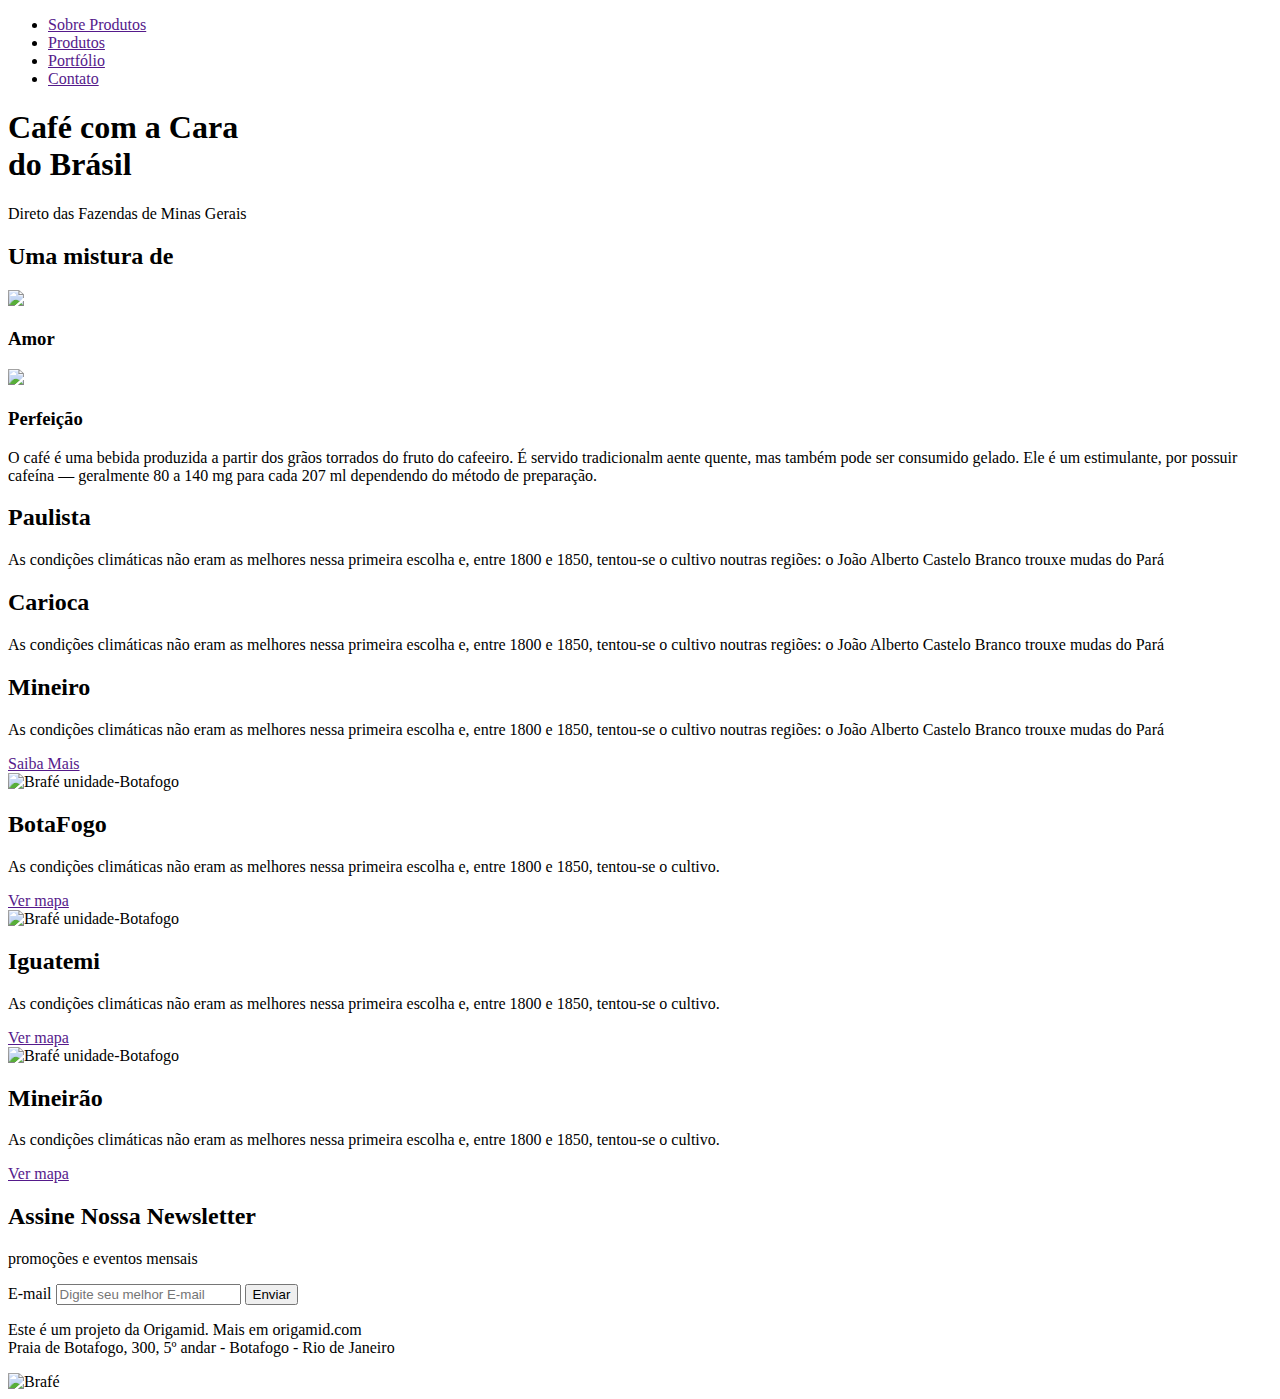
==== index.html @ 3fe1c78f "index brafe1" ====
<!DOCTYPE html>
<html lang="en">
<head>
  <meta charset="UTF-8">
  <meta name="viewport" content="width=device-width, initial-scale=1.0">
  <link href="style.css" rel="stylesheet">
  <title>Document</title>
</head>
<body>
  <header>
    <div>
      <a href="/img/brafe.png"></a>
    </div>

    <nav>
      <ul>
        <li><a href="">Sobre Produtos</a></li>
        <li><a href="">Produtos</a></li>
        <li><a href="">Portfólio</a></li>
        <li><a href="">Contato</a></li>
      </ul>
    </nav>
  </header>

  <main>
    <h1>Café com a Cara<br> do Brásil</h1>
    <p>Direto das Fazendas de Minas Gerais</p>
  </main>

  <section>
    <h2>Uma mistura de</h2>

    <div>
      <div>
        <img src="img/cafe-1.jpg">
        <h3>Amor</h3>
      </div>

      <div>
        <img src="img/cafe-2.jpg">
        <h3>Perfeição</h3>
      </div>

    </div>

    <p>
      O café é uma bebida produzida a partir dos grãos torrados do fruto do cafeeiro. É servido tradicionalm aente quente, mas também pode ser consumido gelado. Ele é um estimulante, por possuir cafeína — geralmente 80 a 140 mg para cada 207 ml dependendo do método de preparação.
    </p>
  </section>

  <section>
    <div>
      <div>
        <h2>Paulista</h2>
        <p>
          As condições climáticas não eram as melhores nessa primeira escolha e, entre 1800 e 1850, tentou-se o cultivo noutras regiões: o João Alberto Castelo Branco trouxe mudas do Pará
        </p>
      </div>

      <div>
        <h2>Carioca</h2>
        <p>
          As condições climáticas não eram as melhores nessa primeira escolha e, entre 1800 e 1850, tentou-se o cultivo noutras regiões: o João Alberto Castelo Branco trouxe mudas do Pará
        </p>
      </div>

      <div>
        <h2>Mineiro</h2>
        <p>
          As condições climáticas não eram as melhores nessa primeira escolha e, entre 1800 e 1850, tentou-se o cultivo noutras regiões: o João Alberto Castelo Branco trouxe mudas do Pará
        </p>
      </div>
    </div>

    <a href="">Saiba Mais</a>
  </section>

  <section>
    <div>
      <img src="/img/botafogo.jpg" alt="Brafé unidade-Botafogo">
      <div>
        <h2>BotaFogo</h2>
        <p>
          As condições climáticas não eram as melhores nessa primeira escolha e, entre 1800 e 1850, tentou-se o cultivo.
        </p>
        <a href="">Ver mapa</a>
      </div>
    </div>

    <div>
      <img src="/img/iguatemi.jpg" alt="Brafé unidade-Botafogo">
      <div>
        <h2>Iguatemi</h2>
        <p>
          As condições climáticas não eram as melhores nessa primeira escolha e, entre 1800 e 1850, tentou-se o cultivo.
        </p>
        <a href="">Ver mapa</a>
      </div>
    </div>

    <div>
      <img src="/img/mineirao.jpg" alt="Brafé unidade-Botafogo">
      <div>
        <h2>Mineirão</h2>
        <p>
          As condições climáticas não eram as melhores nessa primeira escolha e, entre 1800 e 1850, tentou-se o cultivo.
        </p>
        <a href="">Ver mapa</a>
      </div>
    </div>
  </section>

  <section>
    <div>
      <div>
        <h2>Assine Nossa Newsletter</h2>
        <p>promoções e eventos mensais</p>
      </div>

      <form>
        <label>E-mail</label>
        <input type="text" placeholder="Digite seu melhor E-mail">
        <button type="submit">Enviar</button>
      </form>
    </div>
  </section>

  <footer>
    <div>
      <p>
        Este é um projeto da Origamid. Mais em origamid.com<br>Praia de Botafogo, 300, 5º andar - Botafogo - Rio de Janeiro
      </p>
      <img src="img/brafe.png" alt="Brafé">
    </div>
  </footer>

</body>
</html>
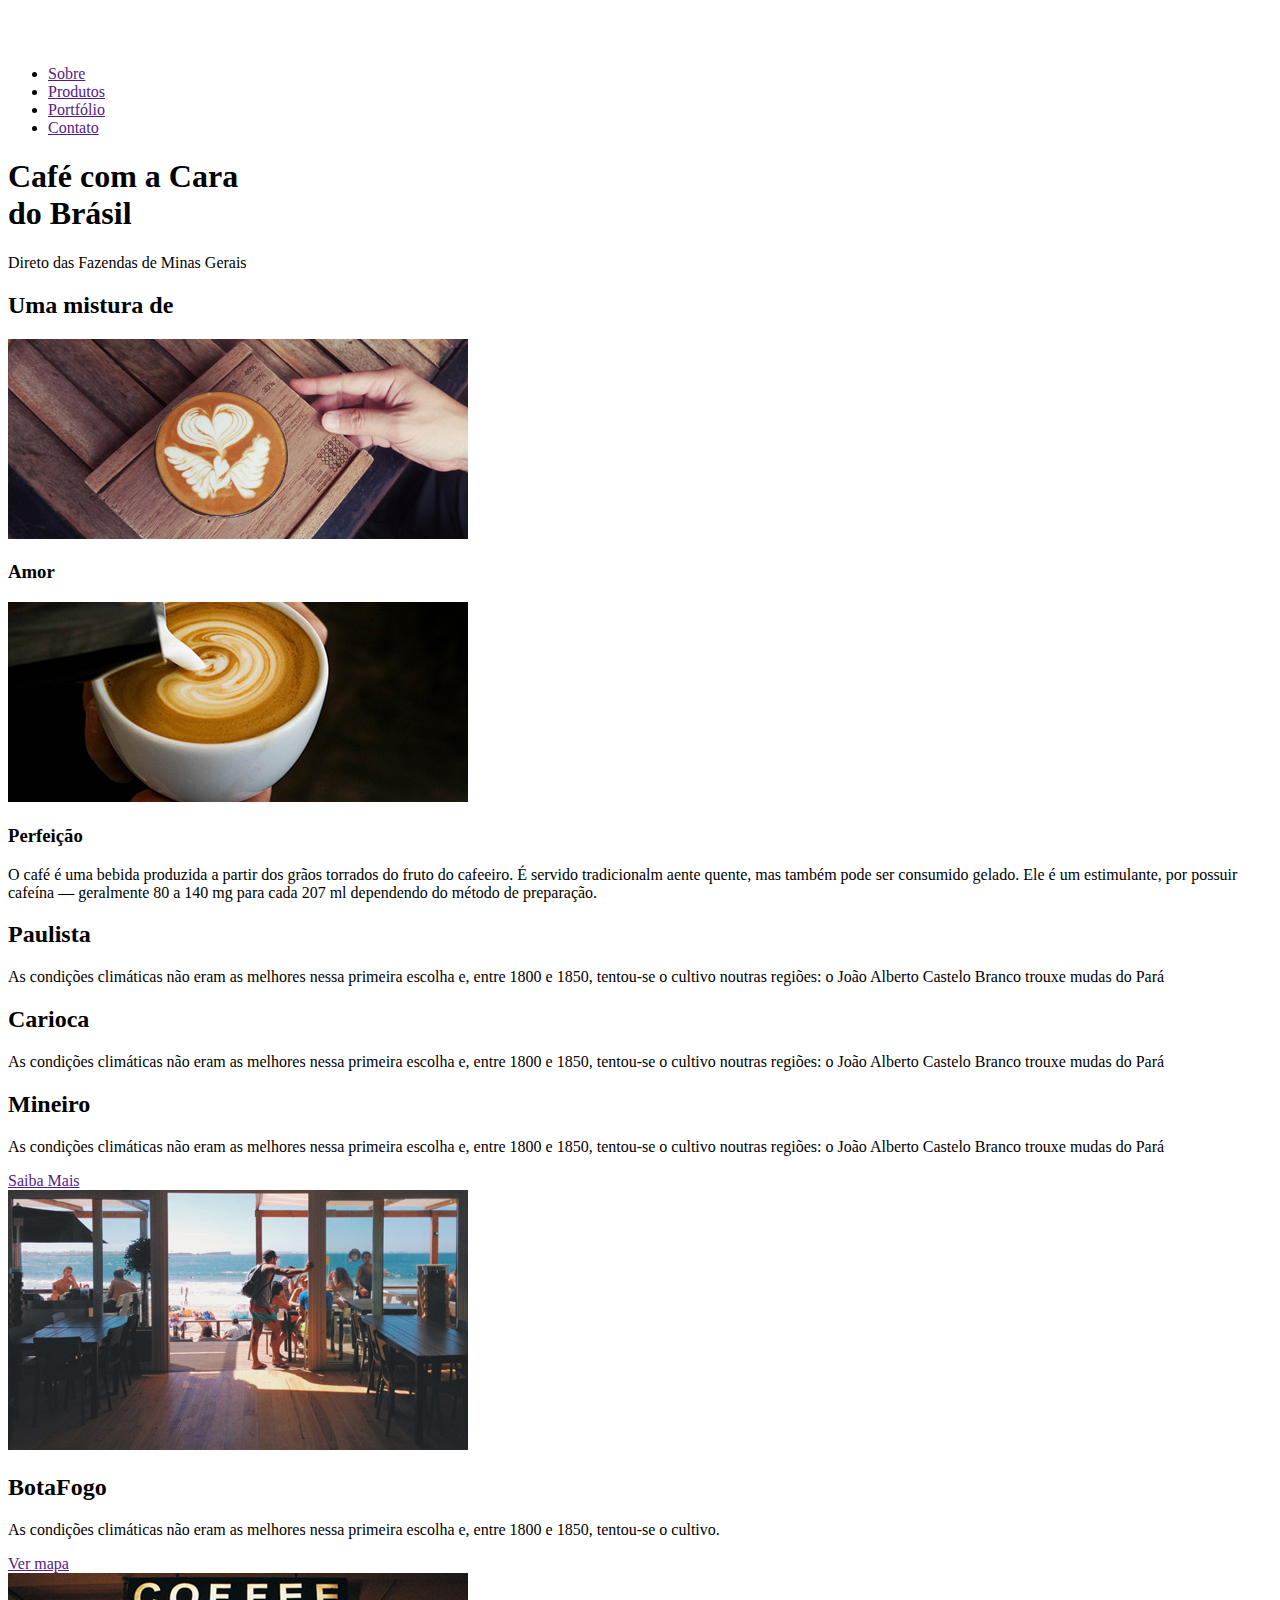
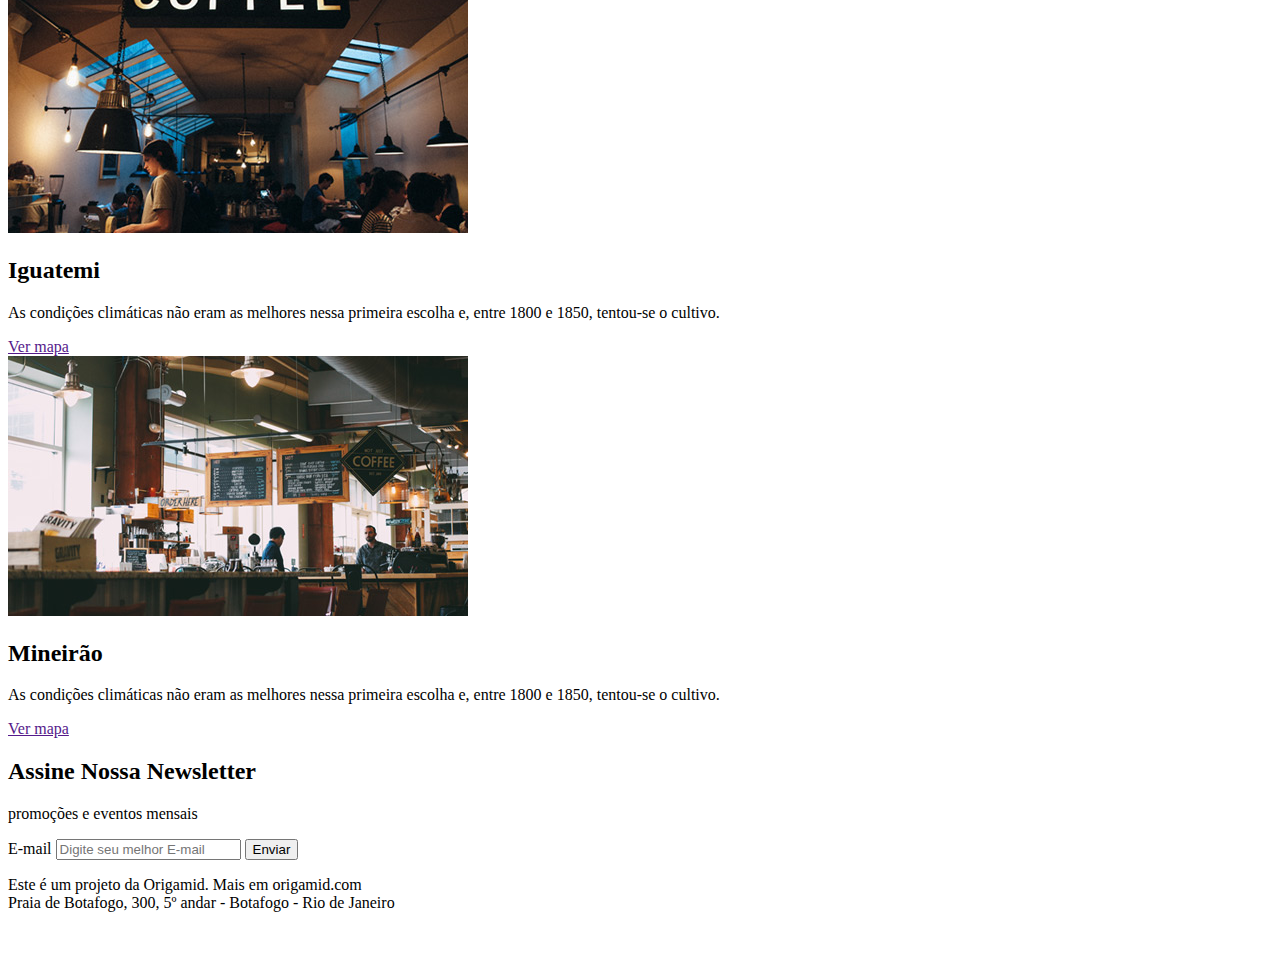
==== commit a7ee5ce4: "Classes para os Produtos" ====
--- a/index.html
+++ b/index.html
@@ -3,40 +3,40 @@
 <head>
   <meta charset="UTF-8">
   <meta name="viewport" content="width=device-width, initial-scale=1.0">
-  <link href="style.css" rel="stylesheet">
+  <link href="./style.css" rel="stylesheet">
   <title>Document</title>
 </head>
 <body>
-  <header>
-    <div>
-      <a href="/img/brafe.png"></a>
+  <header class="menu">
+    <div class="menu-container"> 
+      <a class="menu-logo"><img src="/img/brafe.png" alt="Bráfe">
+
+      <nav class="menu-nav">
+        <ul>
+          <li><a href="">Sobre</a></li>
+          <li><a href="">Produtos</a></li>
+          <li><a href="">Portfólio</a></li>
+          <li><a href="">Contato</a></li>
+        </ul>
+      </nav>
     </div>
-
-    <nav>
-      <ul>
-        <li><a href="">Sobre Produtos</a></li>
-        <li><a href="">Produtos</a></li>
-        <li><a href="">Portfólio</a></li>
-        <li><a href="">Contato</a></li>
-      </ul>
-    </nav>
   </header>
 
-  <main>
+  <main class="intro">
     <h1>Café com a Cara<br> do Brásil</h1>
     <p>Direto das Fazendas de Minas Gerais</p>
   </main>
 
-  <section>
+  <section class="sobre">
     <h2>Uma mistura de</h2>
 
-    <div>
-      <div>
+    <div class="sobre-container">
+      <div class="sobre-item">
         <img src="img/cafe-1.jpg">
         <h3>Amor</h3>
       </div>
 
-      <div>
+      <div class="sobre-item">
         <img src="img/cafe-2.jpg">
         <h3>Perfeição</h3>
       </div>
@@ -48,31 +48,31 @@
     </p>
   </section>
 
-  <section>
-    <div>
-      <div>
-        <h2>Paulista</h2>
+  <section class="produtos">
+    <div class="produtos-container">
+      <div class="produtos-item">
+        <h2 class="produtos-paulista">Paulista</h2>
         <p>
           As condições climáticas não eram as melhores nessa primeira escolha e, entre 1800 e 1850, tentou-se o cultivo noutras regiões: o João Alberto Castelo Branco trouxe mudas do Pará
         </p>
       </div>
 
-      <div>
-        <h2>Carioca</h2>
+      <div class="produtos-item">
+        <h2 class="produtos-carioca">Carioca</h2>
         <p>
           As condições climáticas não eram as melhores nessa primeira escolha e, entre 1800 e 1850, tentou-se o cultivo noutras regiões: o João Alberto Castelo Branco trouxe mudas do Pará
         </p>
       </div>
 
-      <div>
-        <h2>Mineiro</h2>
+      <div class="produtos-item">
+        <h2 class="produtos-mineiro">Mineiro</h2>
         <p>
           As condições climáticas não eram as melhores nessa primeira escolha e, entre 1800 e 1850, tentou-se o cultivo noutras regiões: o João Alberto Castelo Branco trouxe mudas do Pará
         </p>
       </div>
     </div>
 
-    <a href="">Saiba Mais</a>
+    <a href="" class="produtos-btn">Saiba Mais</a>
   </section>
 
   <section>
